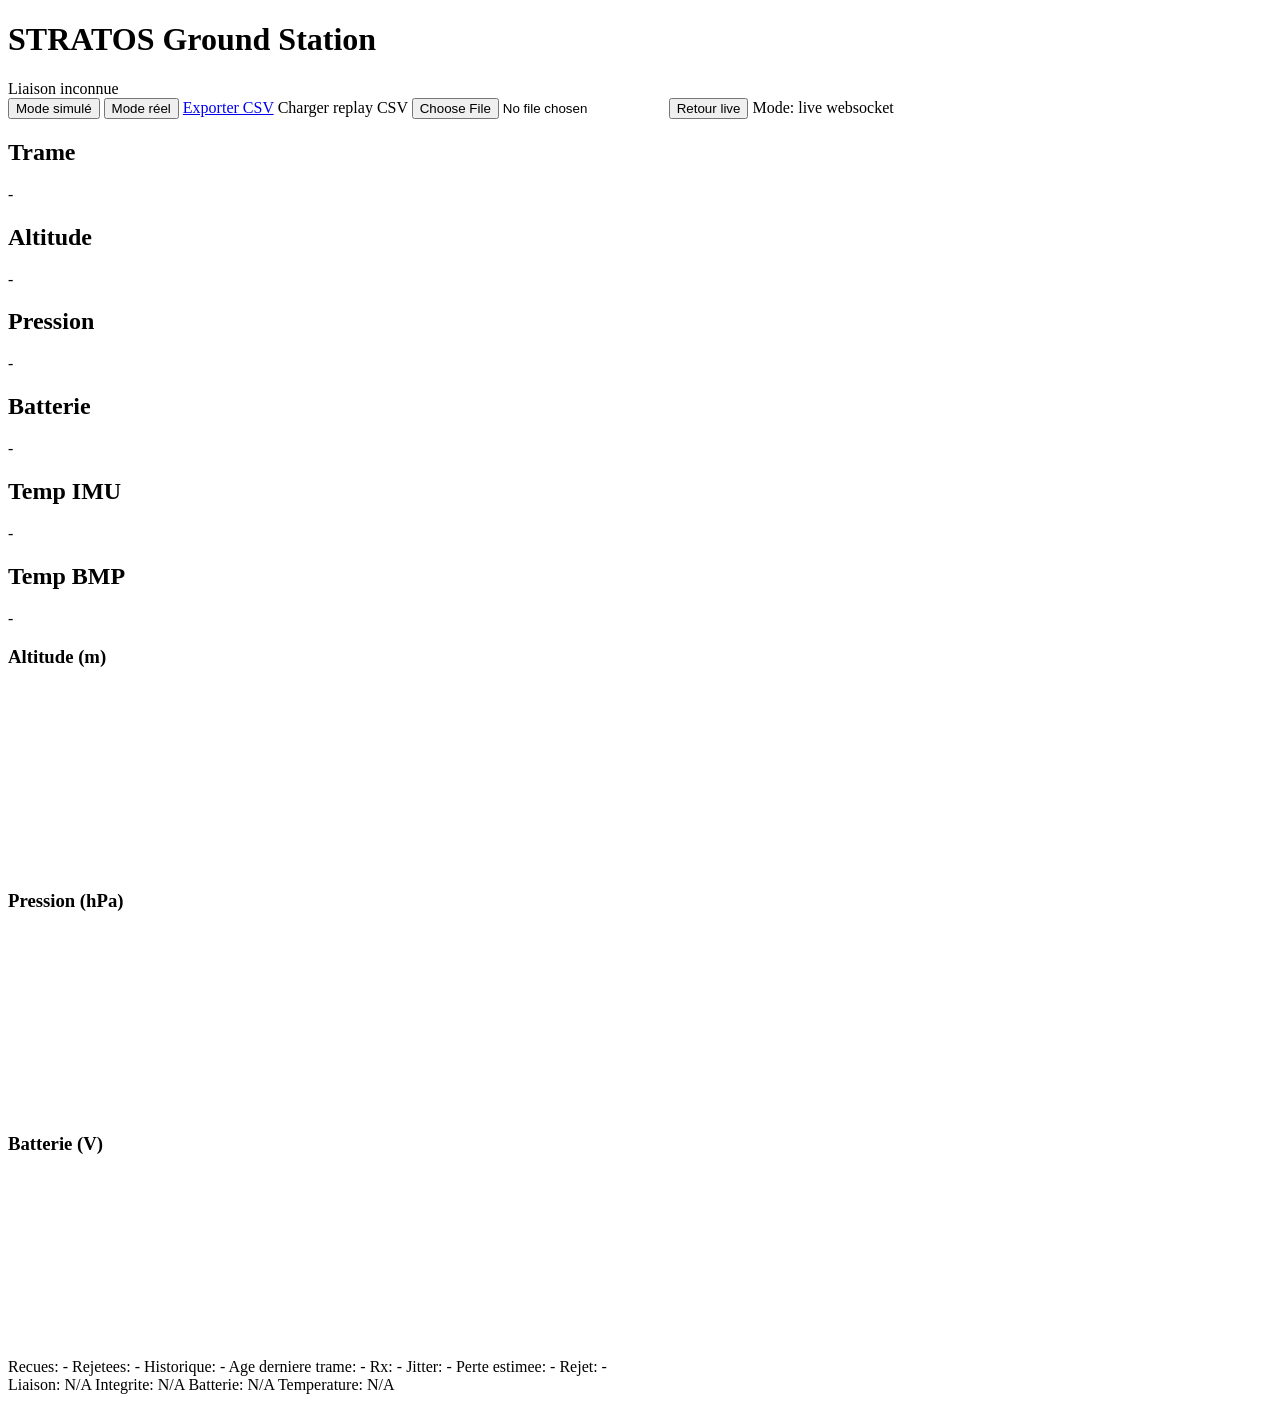
==== view/web_static/index.html @ 5bef1a0e "refactor: reorganize project into model controller view packages" ====
<!doctype html>
<html lang="fr">
<head>
  <meta charset="utf-8">
  <meta name="viewport" content="width=device-width, initial-scale=1">
  <title>STRATOS Ground Station</title>
  <link rel="stylesheet" href="/static/styles.css">
</head>
<body>
  <main class="page">
    <header class="header">
      <h1>STRATOS Ground Station</h1>
      <div id="link-badge" class="badge bad">Liaison inconnue</div>
    </header>

    <section class="controls">
      <button id="mode-sim-btn" class="btn secondary" type="button">Mode simulé</button>
      <button id="mode-real-btn" class="btn secondary" type="button">Mode réel</button>
      <a class="btn" href="/api/history.csv?points=2000">Exporter CSV</a>
      <label class="btn file-btn">
        Charger replay CSV
        <input id="replay-file" type="file" accept=".csv,text/csv">
      </label>
      <button id="live-btn" class="btn secondary" type="button">Retour live</button>
      <span id="mode-label" class="mode-label">Mode: live websocket</span>
    </section>

    <section class="cards" id="latest-cards">
      <article class="card"><h2>Trame</h2><p id="frame-id">-</p></article>
      <article class="card"><h2>Altitude</h2><p id="altitude">-</p></article>
      <article class="card"><h2>Pression</h2><p id="pression">-</p></article>
      <article class="card"><h2>Batterie</h2><p id="vbat">-</p></article>
      <article class="card"><h2>Temp IMU</h2><p id="temp-imu">-</p></article>
      <article class="card"><h2>Temp BMP</h2><p id="temp-bmp">-</p></article>
    </section>

    <section class="chart-grid">
      <article class="panel">
        <h3>Altitude (m)</h3>
        <canvas id="chart-altitude" width="500" height="180"></canvas>
      </article>
      <article class="panel">
        <h3>Pression (hPa)</h3>
        <canvas id="chart-pression" width="500" height="180"></canvas>
      </article>
      <article class="panel">
        <h3>Batterie (V)</h3>
        <canvas id="chart-vbat" width="500" height="180"></canvas>
      </article>
    </section>

    <section class="status-row">
      <span id="frames-received">Recues: -</span>
      <span id="frames-rejected">Rejetees: -</span>
      <span id="history-size">Historique: -</span>
      <span id="last-age">Age derniere trame: -</span>
      <span id="rx-fps">Rx: -</span>
      <span id="jitter">Jitter: -</span>
      <span id="drop-rate">Perte estimee: -</span>
      <span id="reject-rate">Rejet: -</span>
    </section>

    <section class="health-row">
      <span id="health-link" class="health bad">Liaison: N/A</span>
      <span id="health-integrity" class="health bad">Integrite: N/A</span>
      <span id="health-battery" class="health bad">Batterie: N/A</span>
      <span id="health-temp" class="health bad">Temperature: N/A</span>
    </section>
  </main>
  <script src="/static/app.js"></script>
</body>
</html>
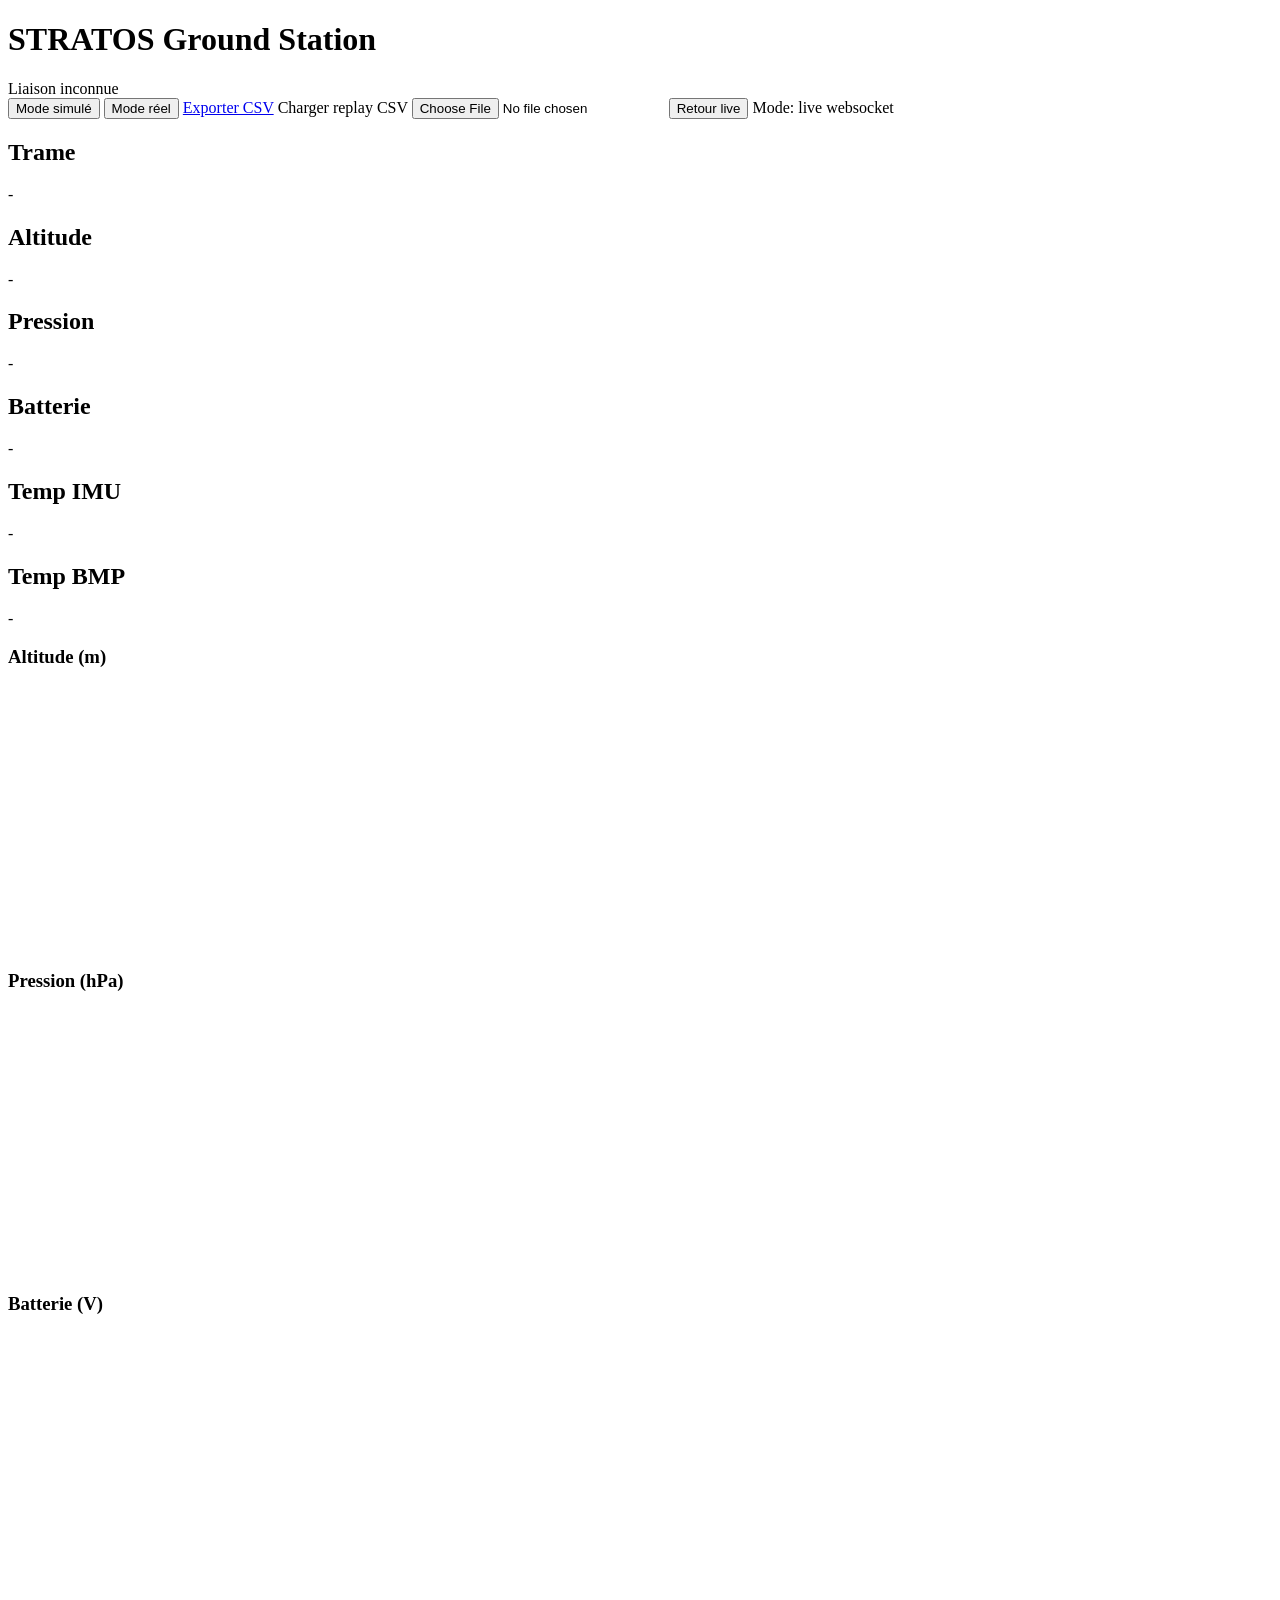
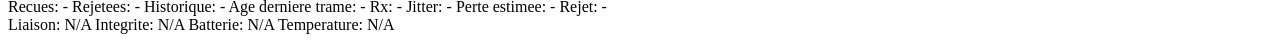
==== commit b9bc5600: "fix: make simulation realistic and enlarge chart layout" ====
--- a/view/web_static/index.html
+++ b/view/web_static/index.html
@@ -37,15 +37,15 @@
     <section class="chart-grid">
       <article class="panel">
         <h3>Altitude (m)</h3>
-        <canvas id="chart-altitude" width="500" height="180"></canvas>
+        <canvas id="chart-altitude" width="760" height="260"></canvas>
       </article>
       <article class="panel">
         <h3>Pression (hPa)</h3>
-        <canvas id="chart-pression" width="500" height="180"></canvas>
+        <canvas id="chart-pression" width="760" height="260"></canvas>
       </article>
-      <article class="panel">
+      <article class="panel panel-wide">
         <h3>Batterie (V)</h3>
-        <canvas id="chart-vbat" width="500" height="180"></canvas>
+        <canvas id="chart-vbat" width="760" height="260"></canvas>
       </article>
     </section>
 
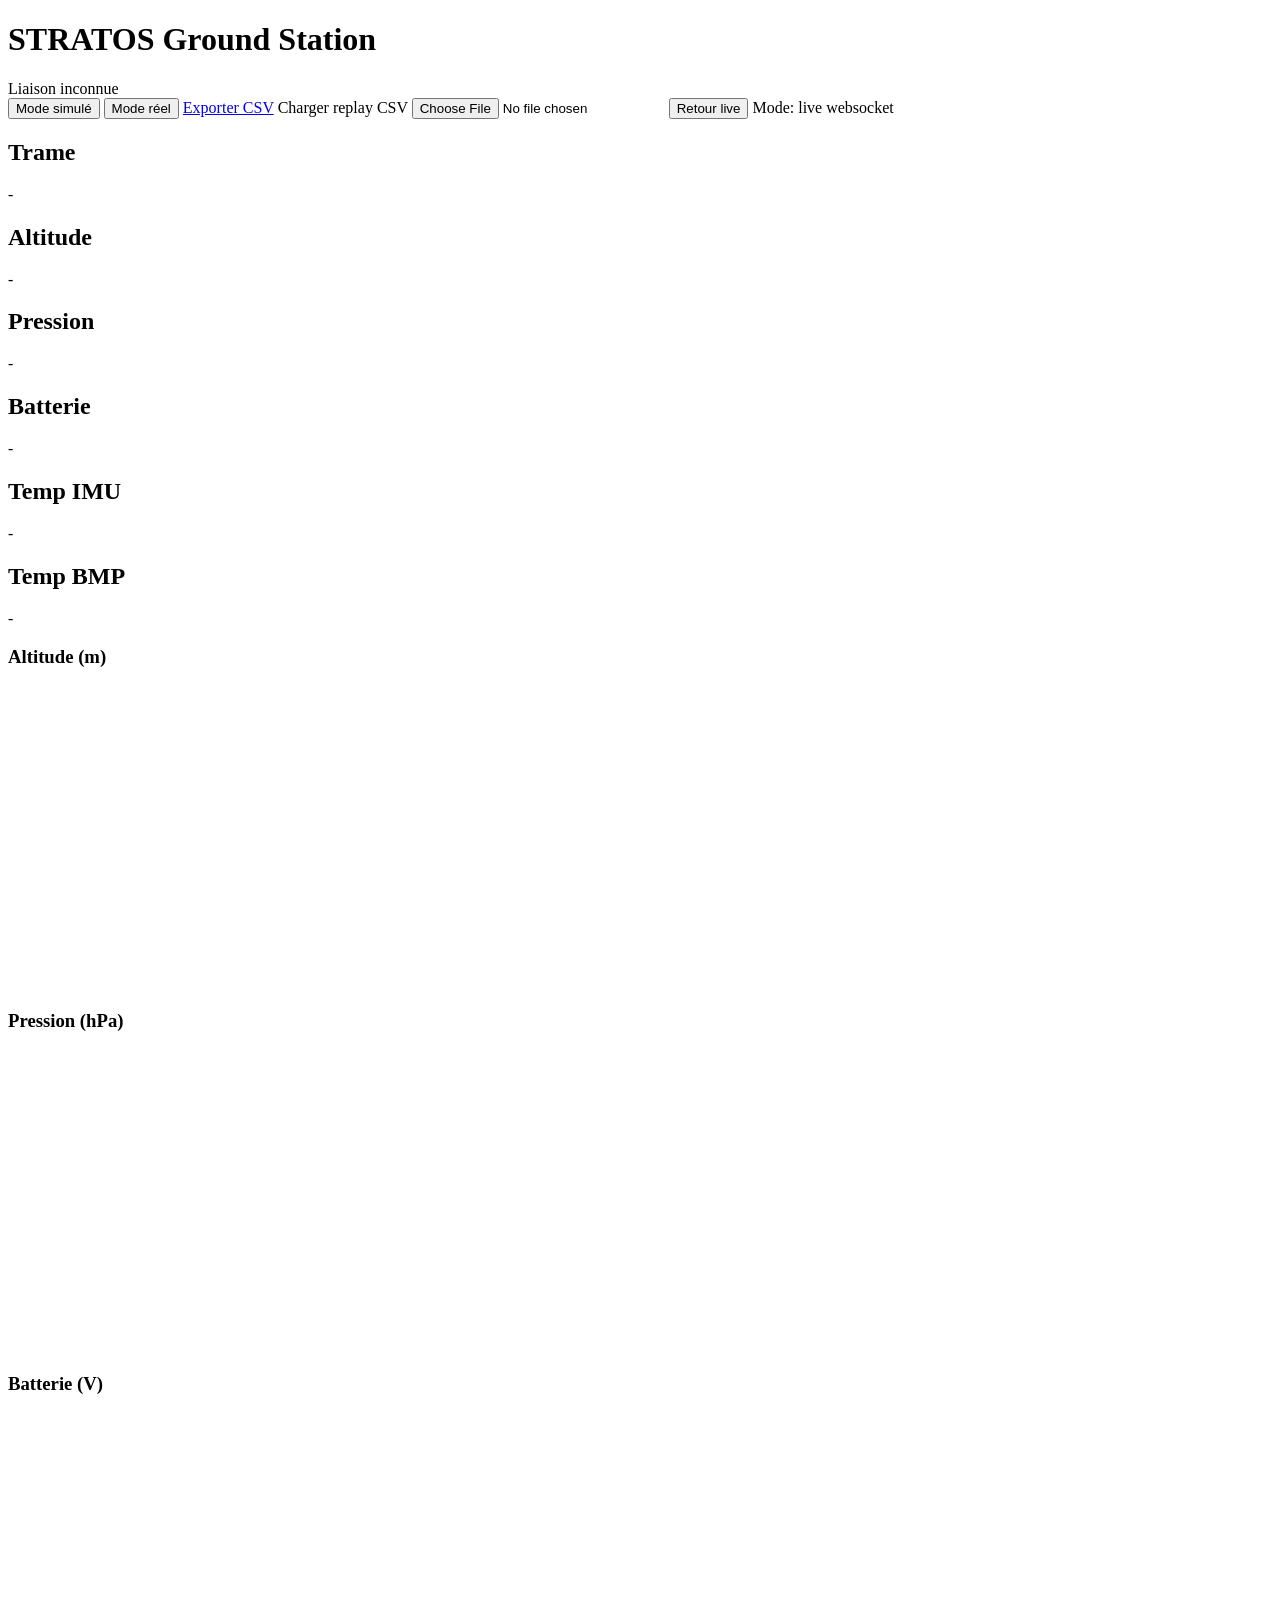
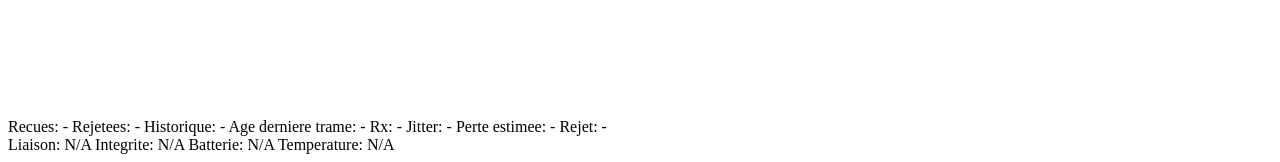
==== commit df1aa467: "fix: improve dynamic flight simulation and websocket frame progression" ====
--- a/view/web_static/index.html
+++ b/view/web_static/index.html
@@ -37,15 +37,15 @@
     <section class="chart-grid">
       <article class="panel">
         <h3>Altitude (m)</h3>
-        <canvas id="chart-altitude" width="760" height="260"></canvas>
+        <canvas id="chart-altitude" width="900" height="300"></canvas>
       </article>
       <article class="panel">
         <h3>Pression (hPa)</h3>
-        <canvas id="chart-pression" width="760" height="260"></canvas>
+        <canvas id="chart-pression" width="900" height="300"></canvas>
       </article>
       <article class="panel panel-wide">
         <h3>Batterie (V)</h3>
-        <canvas id="chart-vbat" width="760" height="260"></canvas>
+        <canvas id="chart-vbat" width="900" height="300"></canvas>
       </article>
     </section>
 
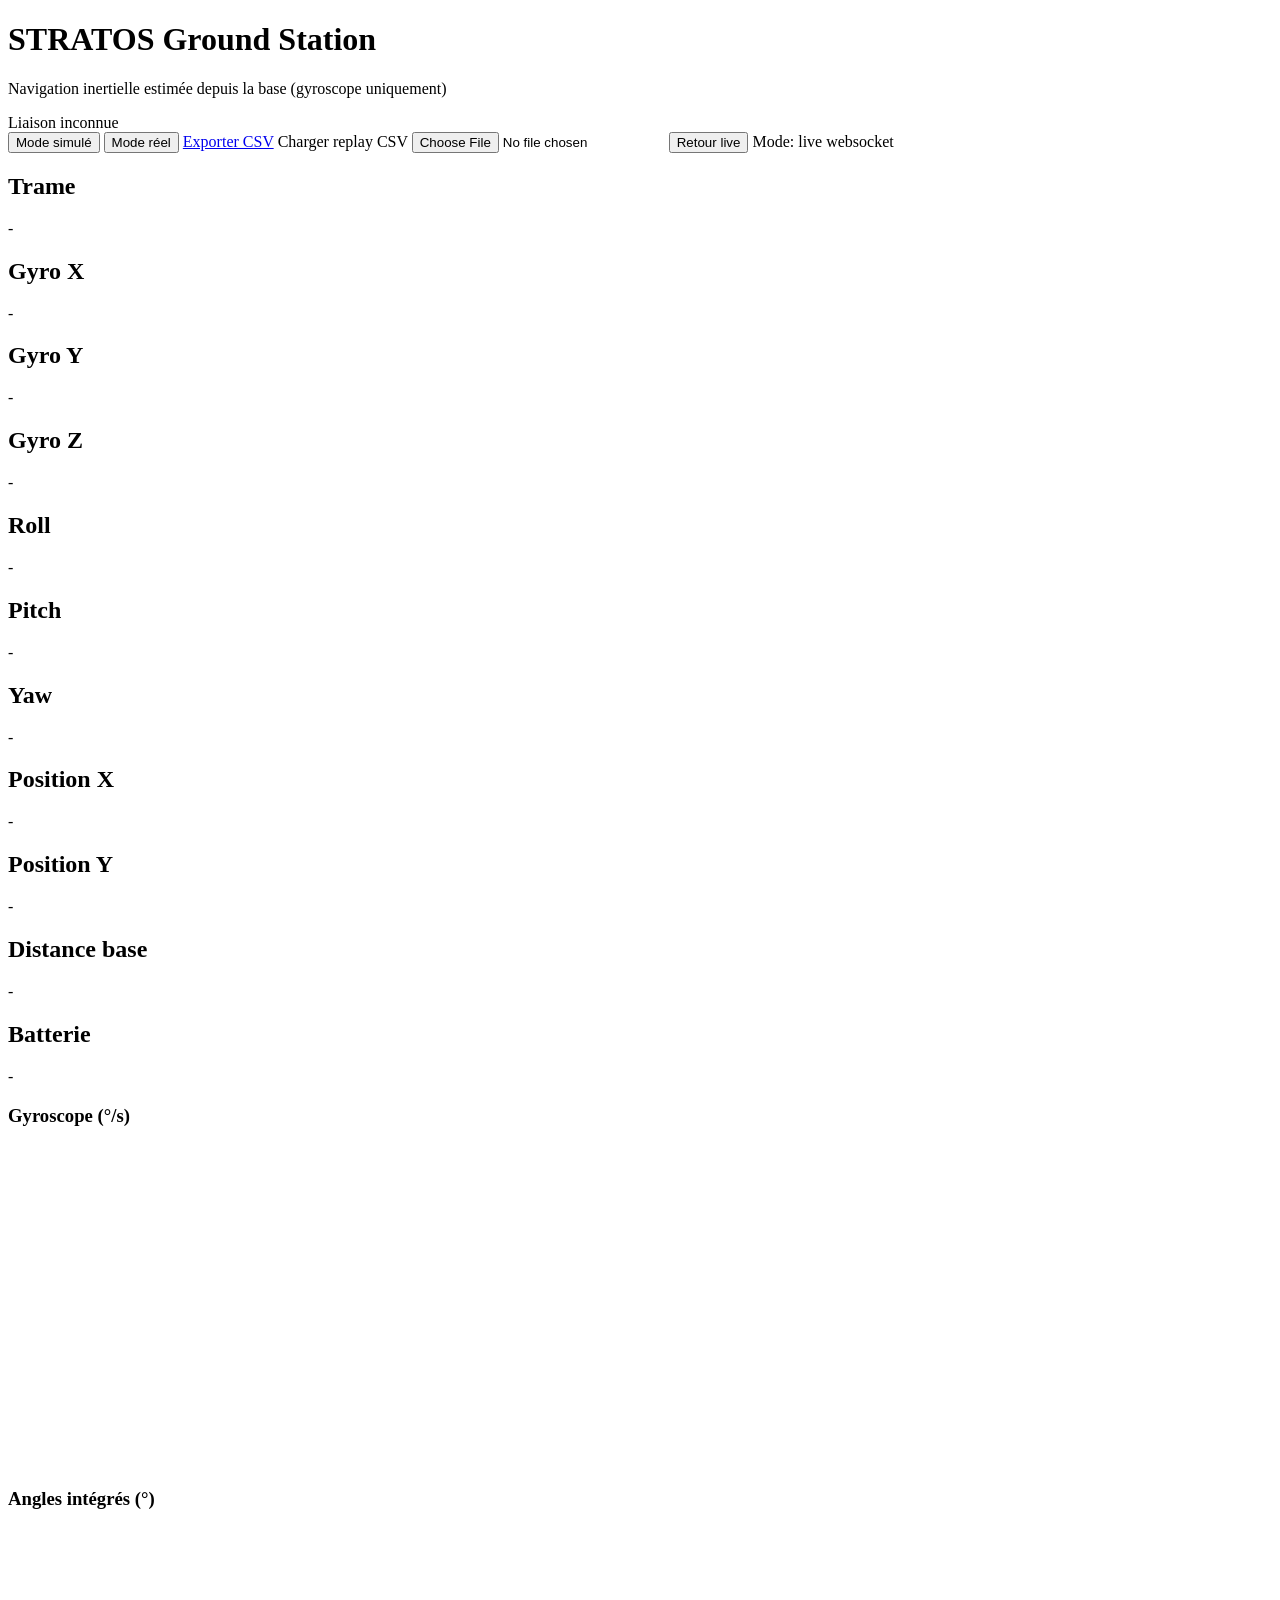
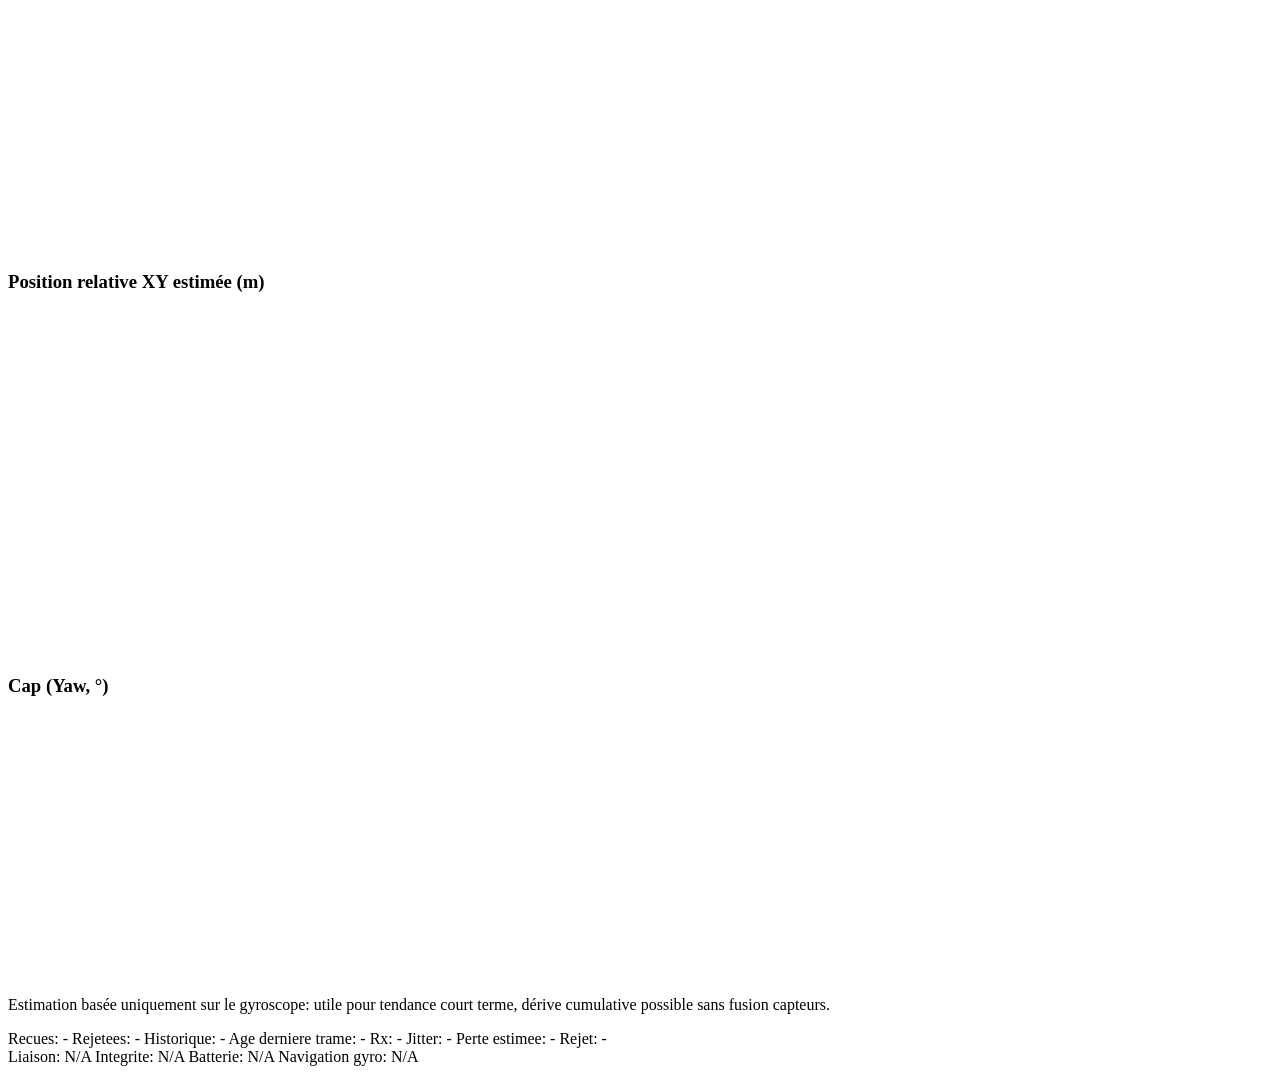
==== commit 297a9837: "feat: focus dashboard on gyro navigation and default to COM4" ====
--- a/view/web_static/index.html
+++ b/view/web_static/index.html
@@ -9,7 +9,10 @@
 <body>
   <main class="page">
     <header class="header">
-      <h1>STRATOS Ground Station</h1>
+      <div>
+        <h1>STRATOS Ground Station</h1>
+        <p class="subtitle">Navigation inertielle estimée depuis la base (gyroscope uniquement)</p>
+      </div>
       <div id="link-badge" class="badge bad">Liaison inconnue</div>
     </header>
 
@@ -27,27 +30,39 @@
 
     <section class="cards" id="latest-cards">
       <article class="card"><h2>Trame</h2><p id="frame-id">-</p></article>
-      <article class="card"><h2>Altitude</h2><p id="altitude">-</p></article>
-      <article class="card"><h2>Pression</h2><p id="pression">-</p></article>
+      <article class="card"><h2>Gyro X</h2><p id="gyro-x">-</p></article>
+      <article class="card"><h2>Gyro Y</h2><p id="gyro-y">-</p></article>
+      <article class="card"><h2>Gyro Z</h2><p id="gyro-z">-</p></article>
+      <article class="card"><h2>Roll</h2><p id="roll-angle">-</p></article>
+      <article class="card"><h2>Pitch</h2><p id="pitch-angle">-</p></article>
+      <article class="card"><h2>Yaw</h2><p id="yaw-angle">-</p></article>
+      <article class="card"><h2>Position X</h2><p id="pos-x">-</p></article>
+      <article class="card"><h2>Position Y</h2><p id="pos-y">-</p></article>
+      <article class="card"><h2>Distance base</h2><p id="pos-dist">-</p></article>
       <article class="card"><h2>Batterie</h2><p id="vbat">-</p></article>
-      <article class="card"><h2>Temp IMU</h2><p id="temp-imu">-</p></article>
-      <article class="card"><h2>Temp BMP</h2><p id="temp-bmp">-</p></article>
     </section>
 
     <section class="chart-grid">
       <article class="panel">
-        <h3>Altitude (m)</h3>
-        <canvas id="chart-altitude" width="900" height="300"></canvas>
+        <h3>Gyroscope (°/s)</h3>
+        <canvas id="chart-gyro-rates" width="900" height="320"></canvas>
       </article>
       <article class="panel">
-        <h3>Pression (hPa)</h3>
-        <canvas id="chart-pression" width="900" height="300"></canvas>
+        <h3>Angles intégrés (°)</h3>
+        <canvas id="chart-angles" width="900" height="320"></canvas>
       </article>
       <article class="panel panel-wide">
-        <h3>Batterie (V)</h3>
-        <canvas id="chart-vbat" width="900" height="300"></canvas>
+        <h3>Position relative XY estimée (m)</h3>
+        <canvas id="chart-xy" width="900" height="340"></canvas>
+      </article>
+      <article class="panel panel-wide">
+        <h3>Cap (Yaw, °)</h3>
+        <canvas id="chart-yaw" width="900" height="260"></canvas>
       </article>
     </section>
+    <p class="estimate-note">
+      Estimation basée uniquement sur le gyroscope: utile pour tendance court terme, dérive cumulative possible sans fusion capteurs.
+    </p>
 
     <section class="status-row">
       <span id="frames-received">Recues: -</span>
@@ -64,7 +79,7 @@
       <span id="health-link" class="health bad">Liaison: N/A</span>
       <span id="health-integrity" class="health bad">Integrite: N/A</span>
       <span id="health-battery" class="health bad">Batterie: N/A</span>
-      <span id="health-temp" class="health bad">Temperature: N/A</span>
+      <span id="health-nav" class="health bad">Navigation gyro: N/A</span>
     </section>
   </main>
   <script src="/static/app.js"></script>
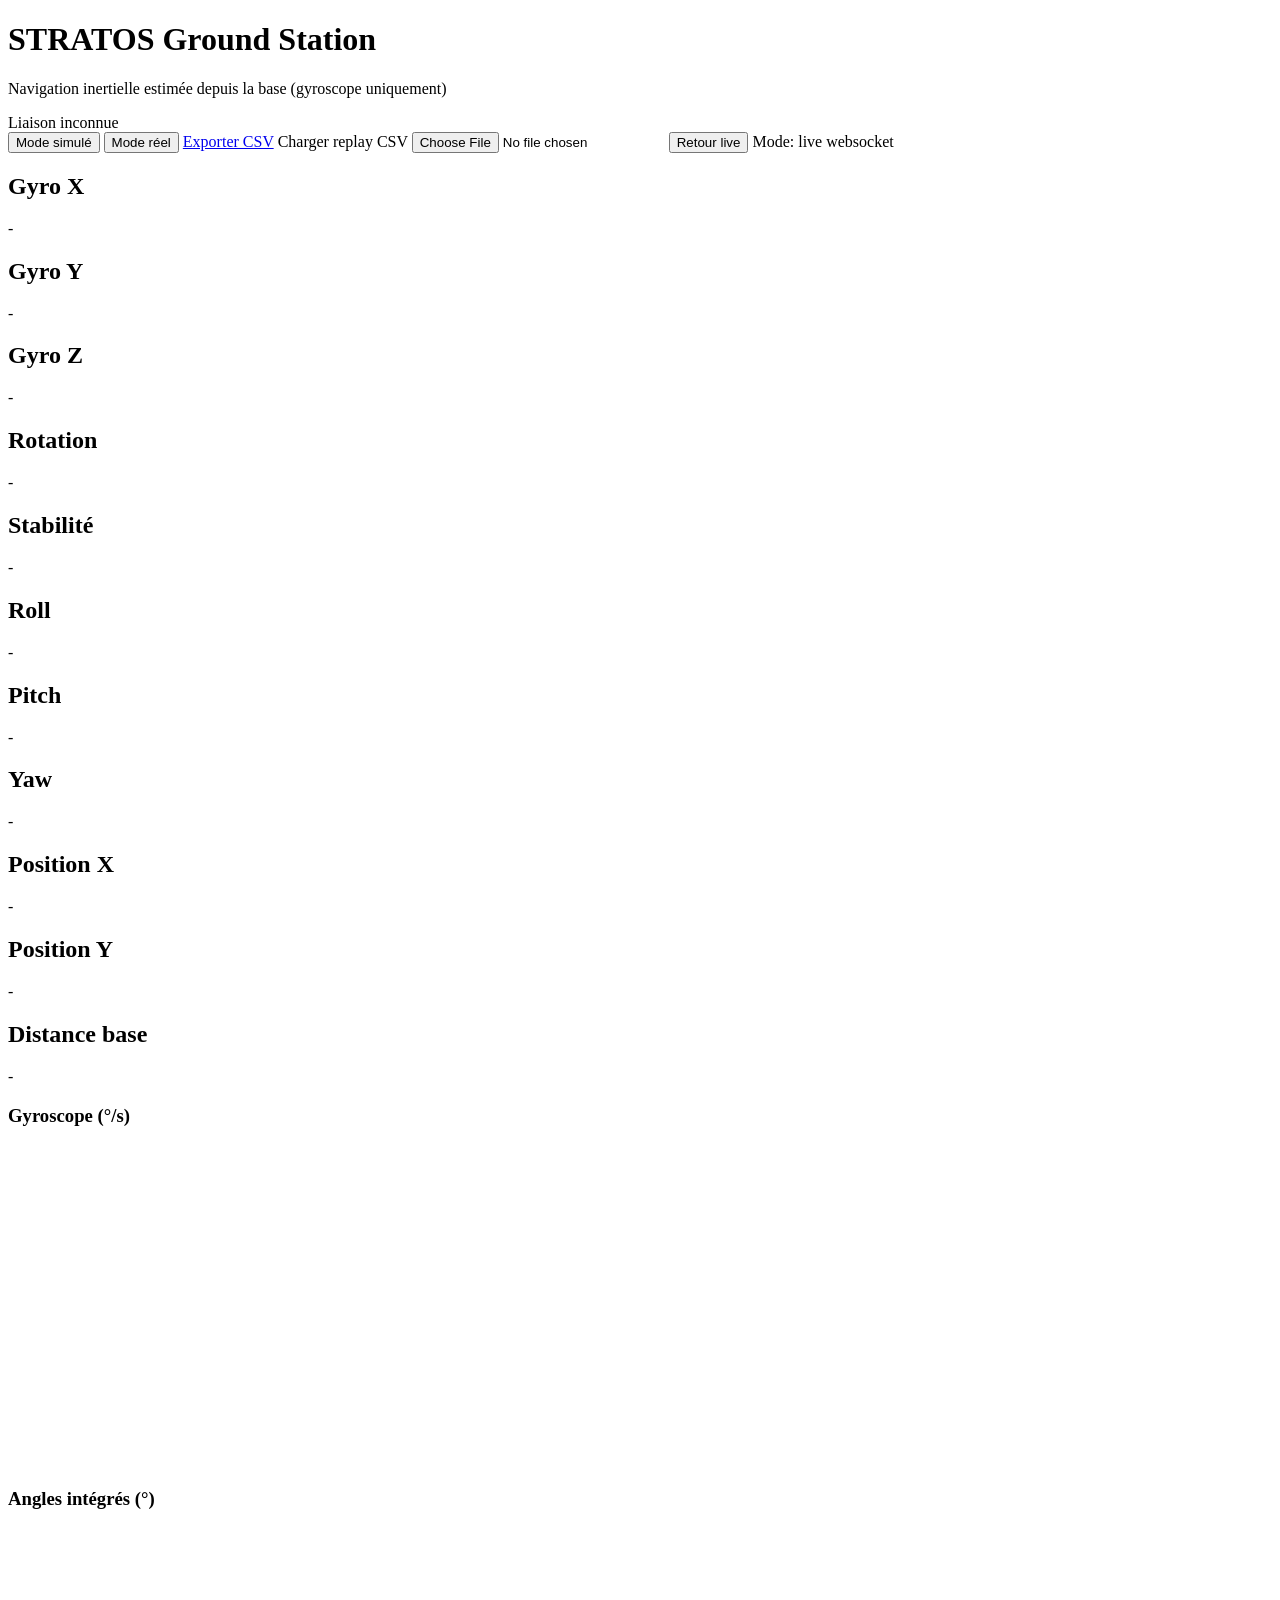
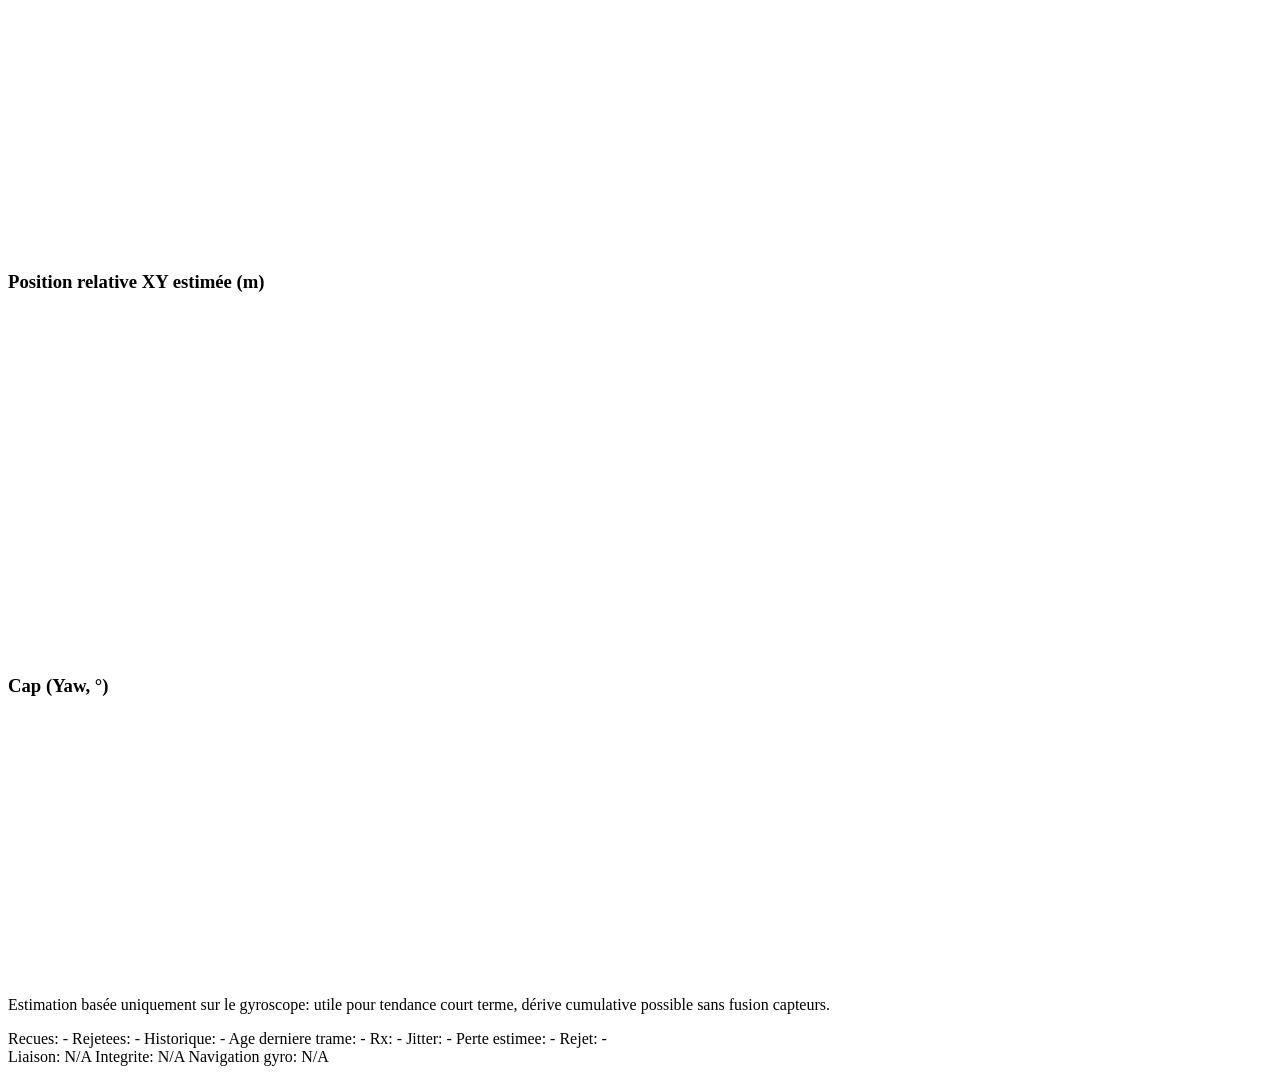
==== commit 6505ab8b: "feat: restrict dashboard values to gyro-derived data" ====
--- a/view/web_static/index.html
+++ b/view/web_static/index.html
@@ -29,17 +29,17 @@
     </section>
 
     <section class="cards" id="latest-cards">
-      <article class="card"><h2>Trame</h2><p id="frame-id">-</p></article>
       <article class="card"><h2>Gyro X</h2><p id="gyro-x">-</p></article>
       <article class="card"><h2>Gyro Y</h2><p id="gyro-y">-</p></article>
       <article class="card"><h2>Gyro Z</h2><p id="gyro-z">-</p></article>
+      <article class="card"><h2>Rotation</h2><p id="gyro-speed">-</p></article>
+      <article class="card"><h2>Stabilité</h2><p id="gyro-stability">-</p></article>
       <article class="card"><h2>Roll</h2><p id="roll-angle">-</p></article>
       <article class="card"><h2>Pitch</h2><p id="pitch-angle">-</p></article>
       <article class="card"><h2>Yaw</h2><p id="yaw-angle">-</p></article>
       <article class="card"><h2>Position X</h2><p id="pos-x">-</p></article>
       <article class="card"><h2>Position Y</h2><p id="pos-y">-</p></article>
       <article class="card"><h2>Distance base</h2><p id="pos-dist">-</p></article>
-      <article class="card"><h2>Batterie</h2><p id="vbat">-</p></article>
     </section>
 
     <section class="chart-grid">
@@ -78,7 +78,6 @@
     <section class="health-row">
       <span id="health-link" class="health bad">Liaison: N/A</span>
       <span id="health-integrity" class="health bad">Integrite: N/A</span>
-      <span id="health-battery" class="health bad">Batterie: N/A</span>
       <span id="health-nav" class="health bad">Navigation gyro: N/A</span>
     </section>
   </main>
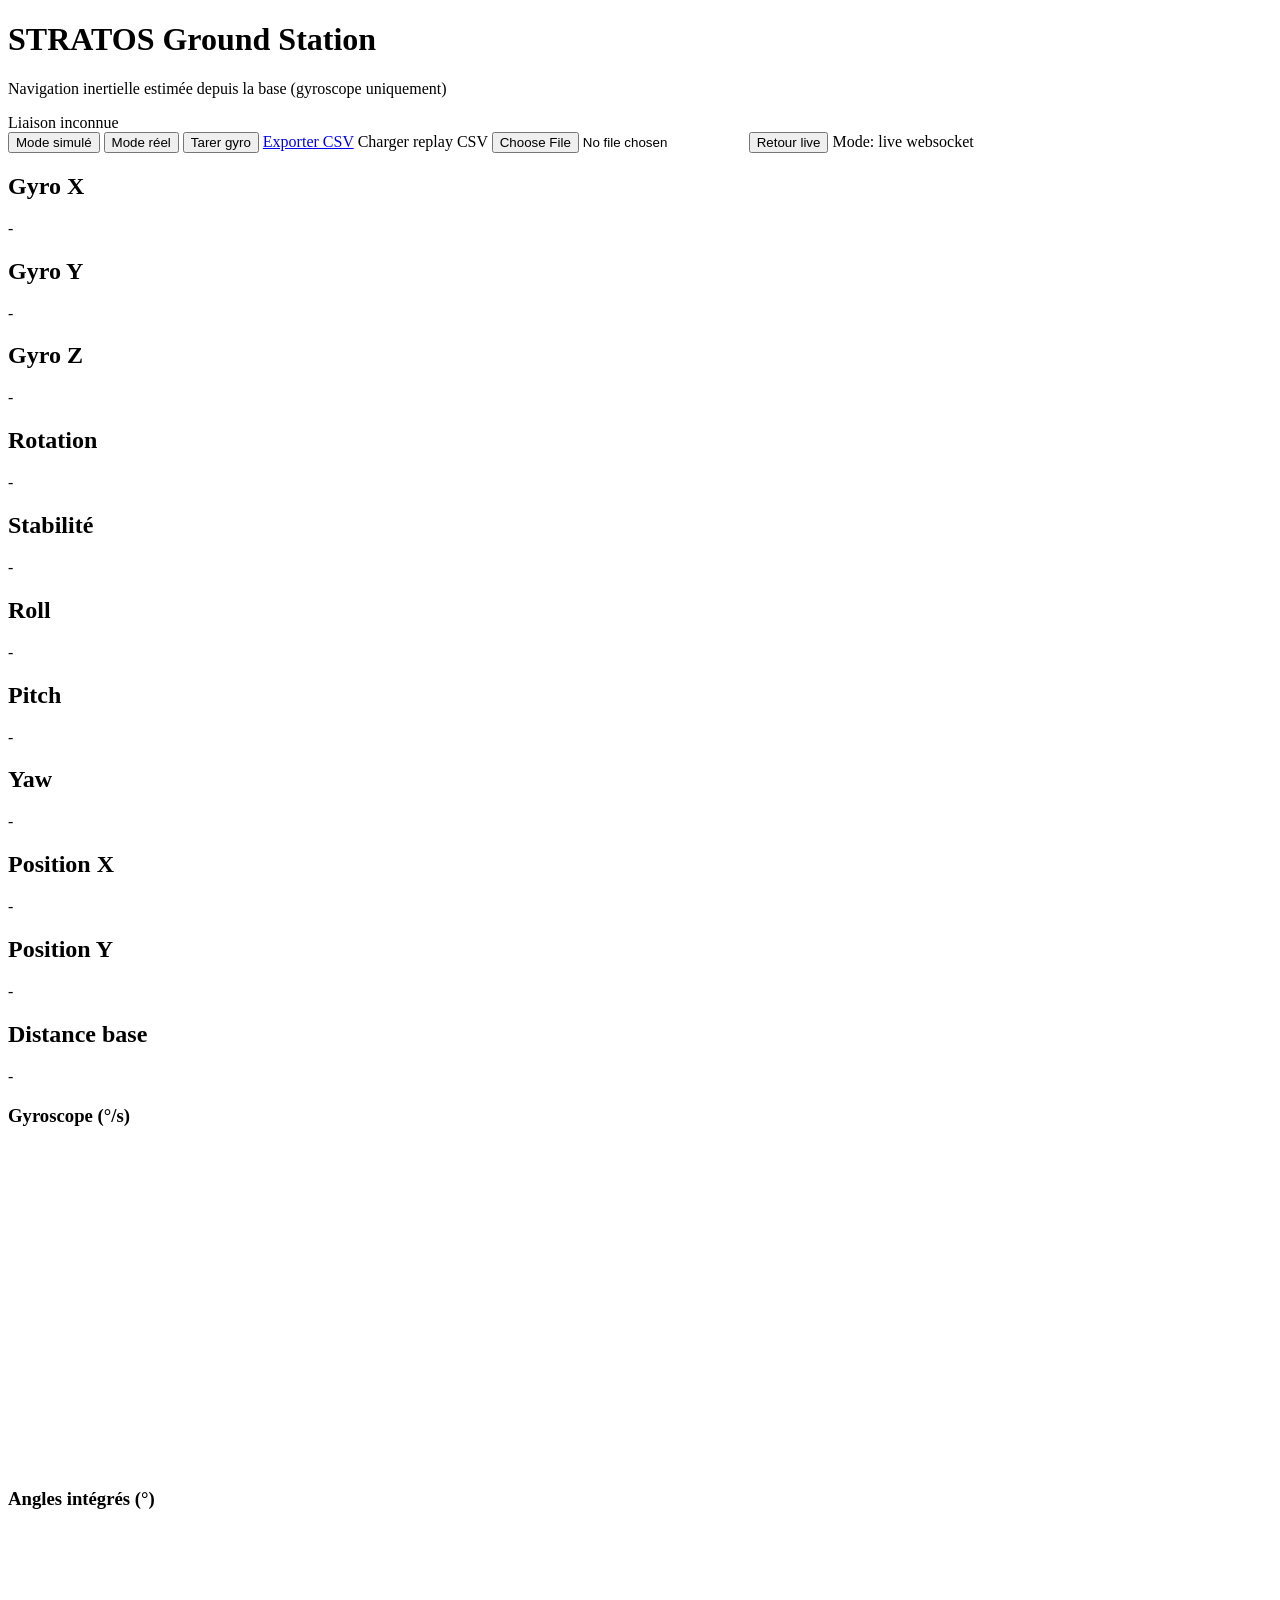
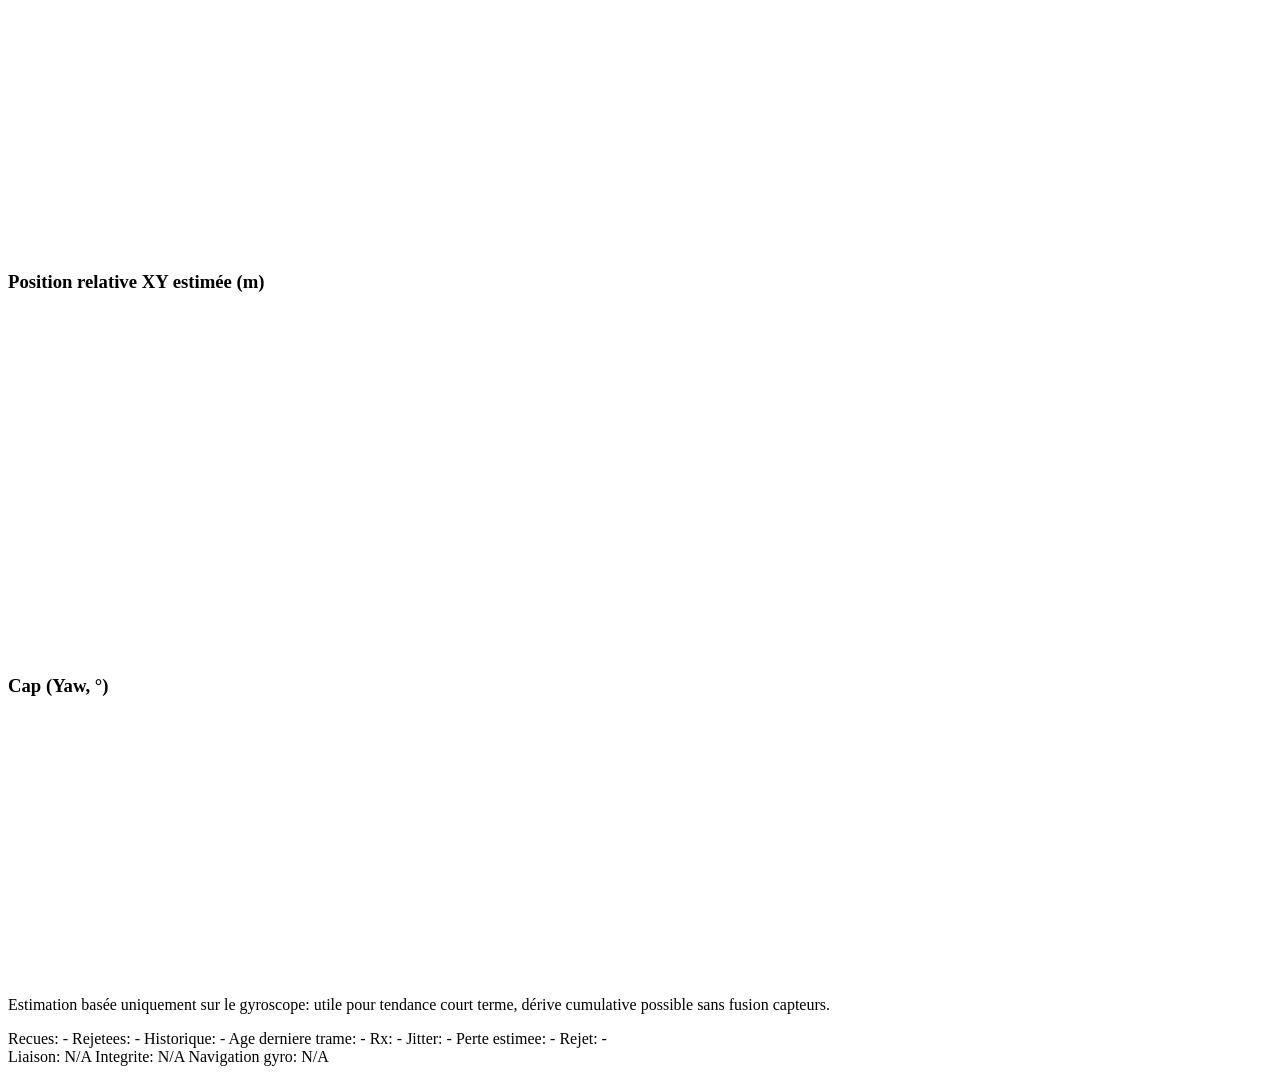
==== commit f35202ea: "feat: support 10-byte gyro frame protocol" ====
--- a/view/web_static/index.html
+++ b/view/web_static/index.html
@@ -19,6 +19,7 @@
     <section class="controls">
       <button id="mode-sim-btn" class="btn secondary" type="button">Mode simulé</button>
       <button id="mode-real-btn" class="btn secondary" type="button">Mode réel</button>
+      <button id="tare-gyro-btn" class="btn secondary" type="button">Tarer gyro</button>
       <a class="btn" href="/api/history.csv?points=2000">Exporter CSV</a>
       <label class="btn file-btn">
         Charger replay CSV
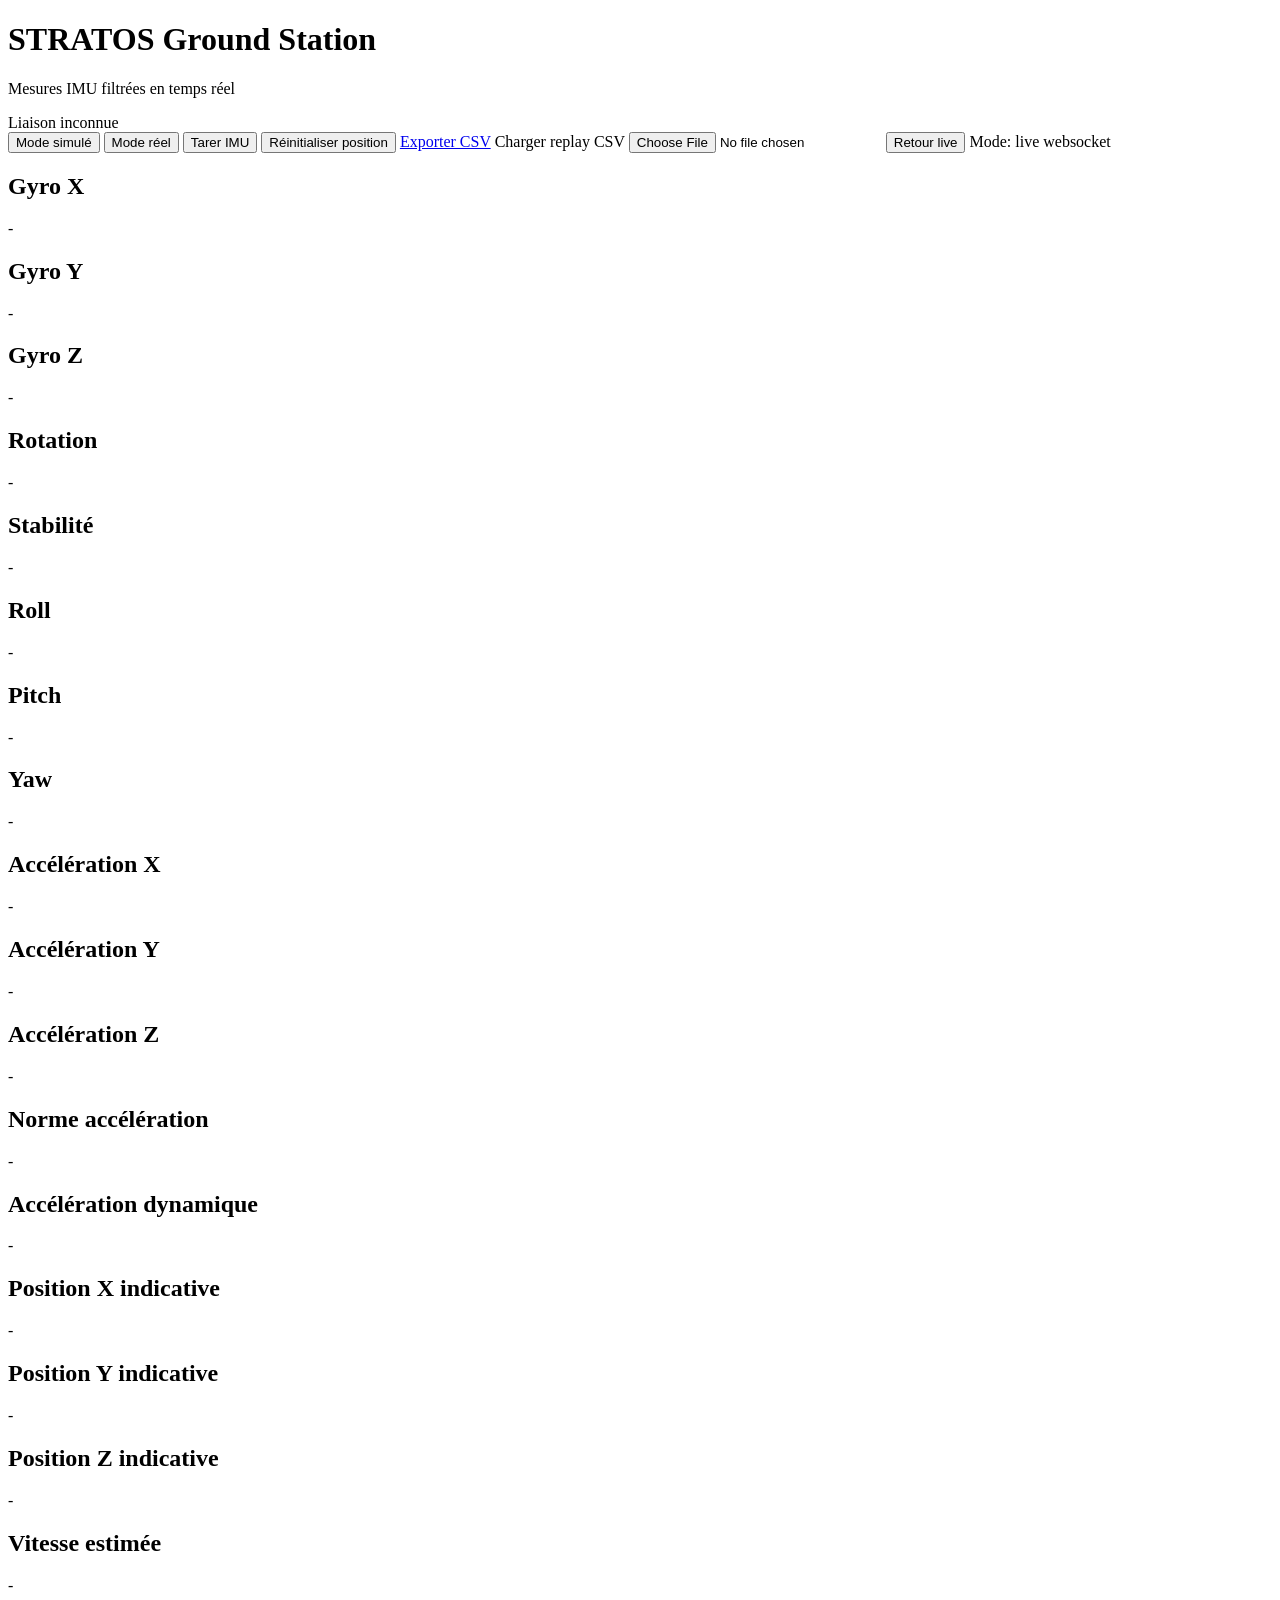
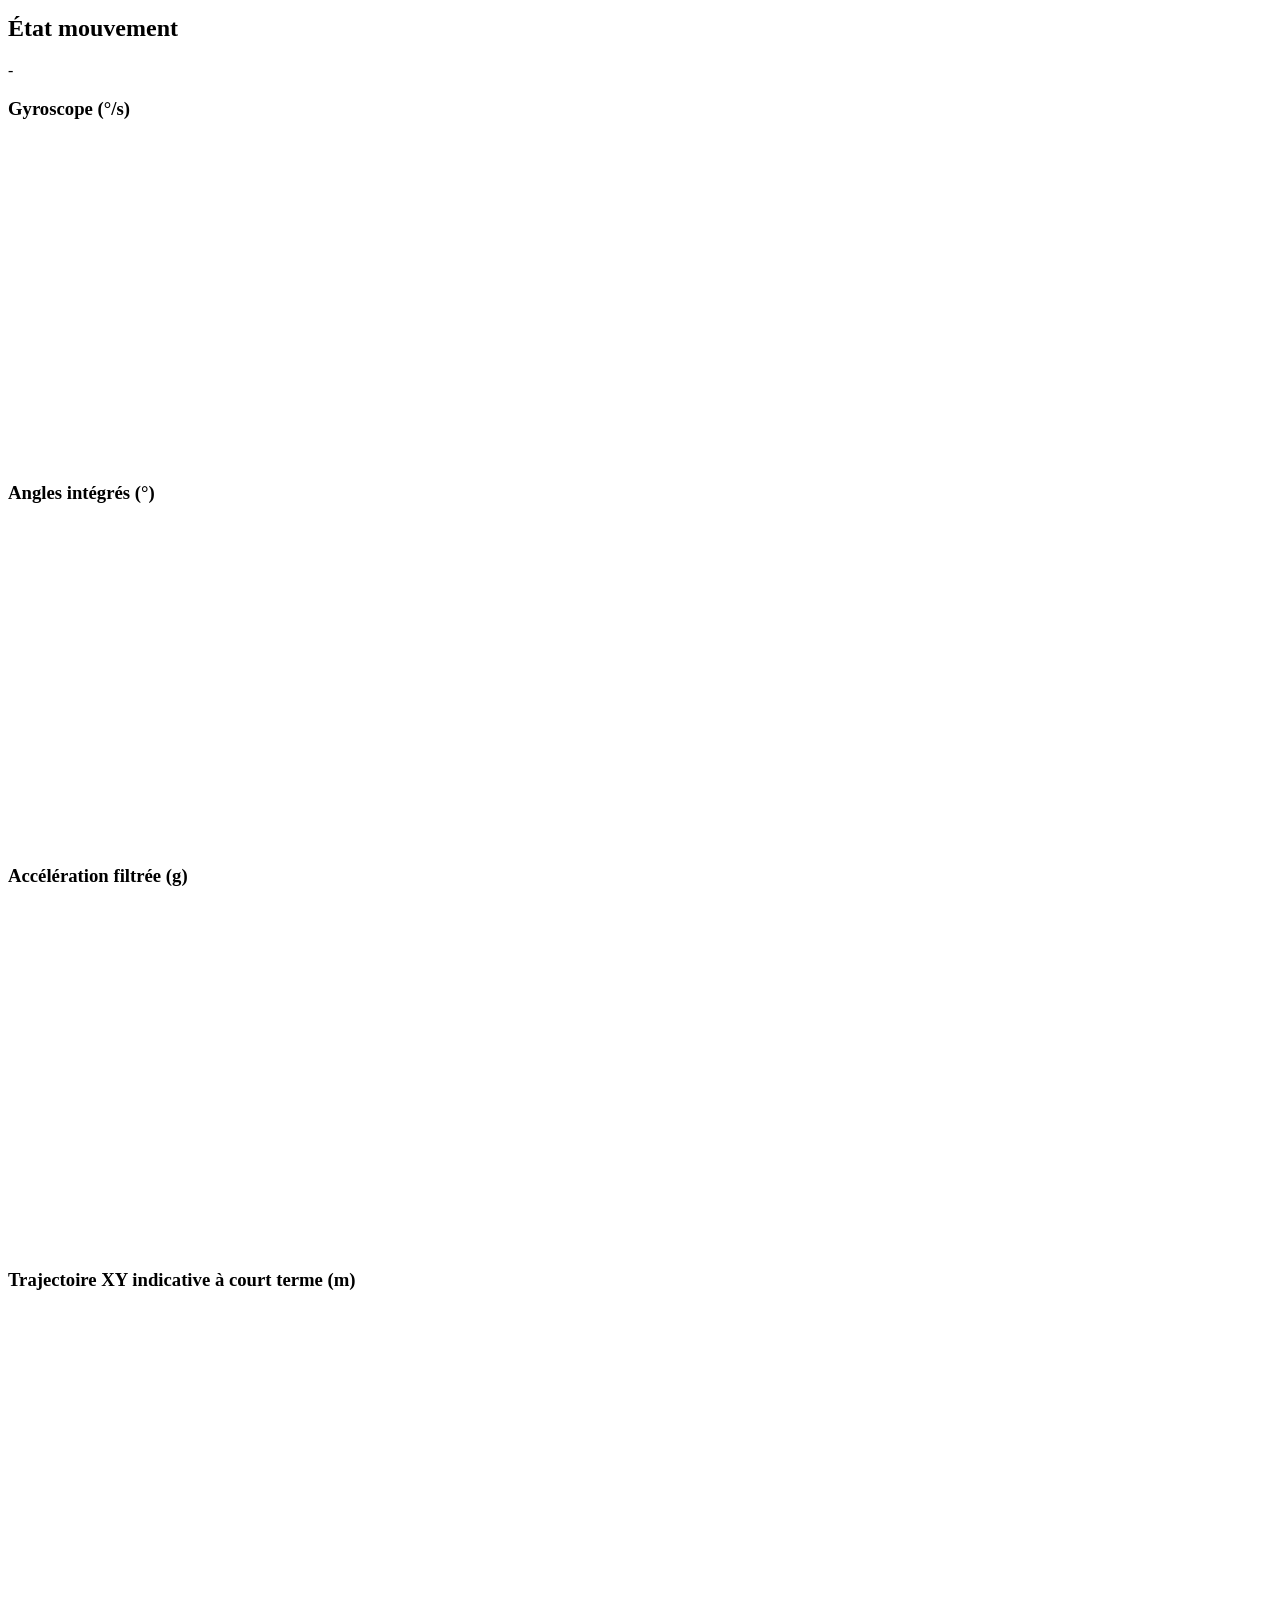
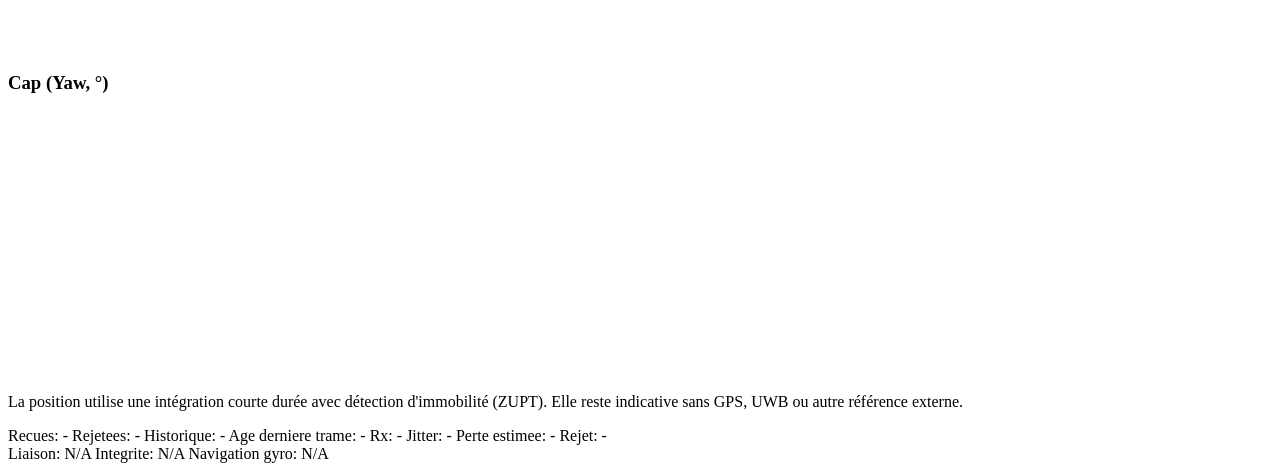
==== commit 349139c9: "feat: stabilize IMU motion and relative position" ====
--- a/view/web_static/index.html
+++ b/view/web_static/index.html
@@ -11,7 +11,7 @@
     <header class="header">
       <div>
         <h1>STRATOS Ground Station</h1>
-        <p class="subtitle">Navigation inertielle estimée depuis la base (gyroscope uniquement)</p>
+        <p class="subtitle">Mesures IMU filtrées en temps réel</p>
       </div>
       <div id="link-badge" class="badge bad">Liaison inconnue</div>
     </header>
@@ -19,7 +19,8 @@
     <section class="controls">
       <button id="mode-sim-btn" class="btn secondary" type="button">Mode simulé</button>
       <button id="mode-real-btn" class="btn secondary" type="button">Mode réel</button>
-      <button id="tare-gyro-btn" class="btn secondary" type="button">Tarer gyro</button>
+      <button id="tare-gyro-btn" class="btn secondary" type="button">Tarer IMU</button>
+      <button id="reset-position-btn" class="btn secondary" type="button">Réinitialiser position</button>
       <a class="btn" href="/api/history.csv?points=2000">Exporter CSV</a>
       <label class="btn file-btn">
         Charger replay CSV
@@ -38,9 +39,16 @@
       <article class="card"><h2>Roll</h2><p id="roll-angle">-</p></article>
       <article class="card"><h2>Pitch</h2><p id="pitch-angle">-</p></article>
       <article class="card"><h2>Yaw</h2><p id="yaw-angle">-</p></article>
-      <article class="card"><h2>Position X</h2><p id="pos-x">-</p></article>
-      <article class="card"><h2>Position Y</h2><p id="pos-y">-</p></article>
-      <article class="card"><h2>Distance base</h2><p id="pos-dist">-</p></article>
+      <article class="card"><h2>Accélération X</h2><p id="acc-x">-</p></article>
+      <article class="card"><h2>Accélération Y</h2><p id="acc-y">-</p></article>
+      <article class="card"><h2>Accélération Z</h2><p id="acc-z">-</p></article>
+      <article class="card"><h2>Norme accélération</h2><p id="acc-total">-</p></article>
+      <article class="card"><h2>Accélération dynamique</h2><p id="acc-dynamic">-</p></article>
+      <article class="card"><h2>Position X indicative</h2><p id="pos-x">-</p></article>
+      <article class="card"><h2>Position Y indicative</h2><p id="pos-y">-</p></article>
+      <article class="card"><h2>Position Z indicative</h2><p id="pos-z">-</p></article>
+      <article class="card"><h2>Vitesse estimée</h2><p id="motion-speed">-</p></article>
+      <article class="card"><h2>État mouvement</h2><p id="motion-state">-</p></article>
     </section>
 
     <section class="chart-grid">
@@ -53,8 +61,12 @@
         <canvas id="chart-angles" width="900" height="320"></canvas>
       </article>
       <article class="panel panel-wide">
-        <h3>Position relative XY estimée (m)</h3>
-        <canvas id="chart-xy" width="900" height="340"></canvas>
+        <h3>Accélération filtrée (g)</h3>
+        <canvas id="chart-acceleration" width="900" height="340"></canvas>
+      </article>
+      <article class="panel panel-wide">
+        <h3>Trajectoire XY indicative à court terme (m)</h3>
+        <canvas id="chart-position" width="900" height="340"></canvas>
       </article>
       <article class="panel panel-wide">
         <h3>Cap (Yaw, °)</h3>
@@ -62,7 +74,7 @@
       </article>
     </section>
     <p class="estimate-note">
-      Estimation basée uniquement sur le gyroscope: utile pour tendance court terme, dérive cumulative possible sans fusion capteurs.
+      La position utilise une intégration courte durée avec détection d'immobilité (ZUPT). Elle reste indicative sans GPS, UWB ou autre référence externe.
     </p>
 
     <section class="status-row">
